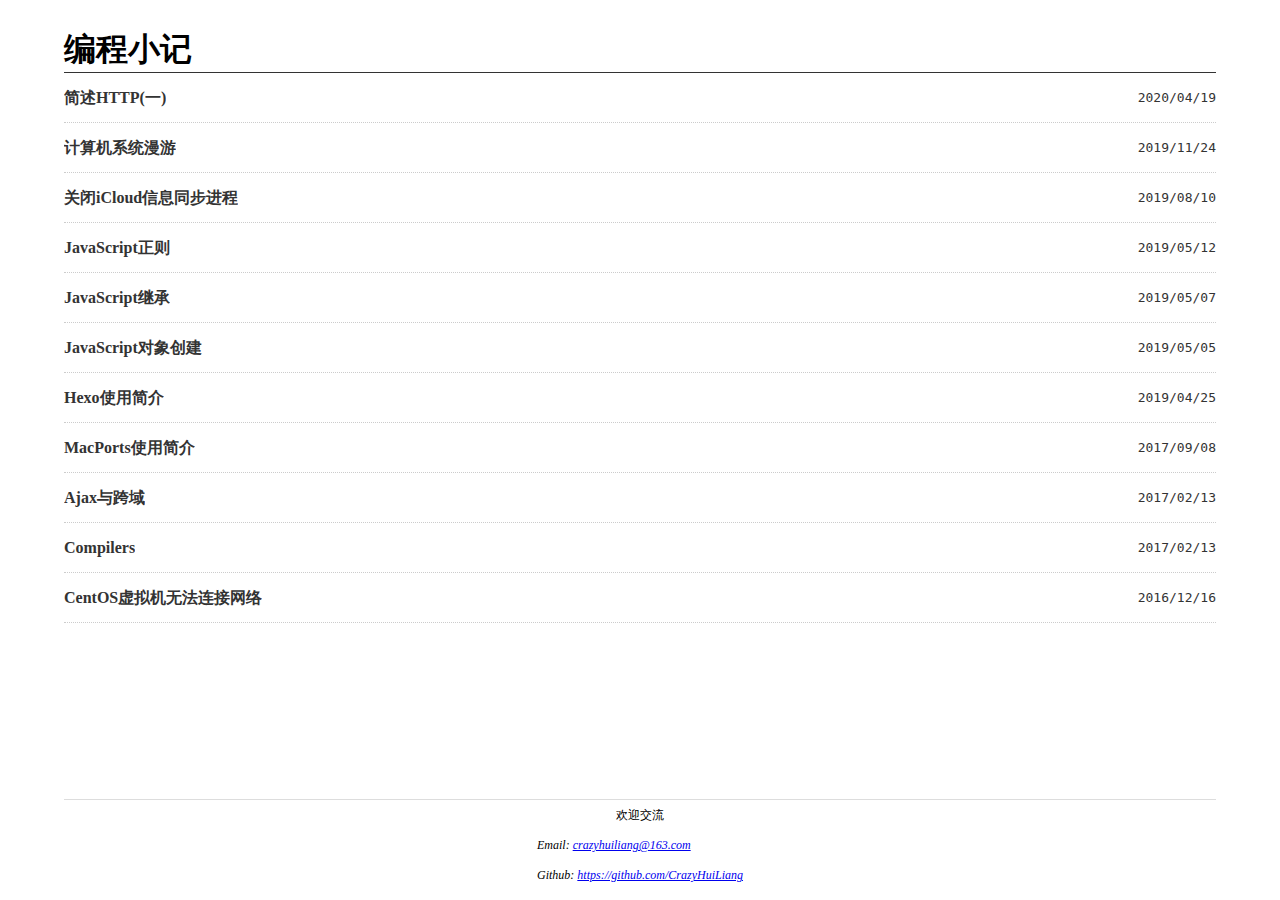
==== index.html @ b88aa9f3 "Site updated: 2022-06-30 18:00:05" ====
<!DOCTYPE html><html lang="ch"><head><meta charset="UTF-8"><meta name="viewport" content="width=device-width,initial-scale=1,minimum-scale=1,maximum-scale=1,user-scalable=no"><meta name="description" content="技术笔记 前端开发"><title>编程小记</title><link rel="stylesheet" href="/styles/layout-bundle.css"><script>var _hmt=_hmt||[];!function(){var e=document.createElement("script");e.src="https://hm.baidu.com/hm.js?3ee29108db650b60a69ef622a9cbefeb";var t=document.getElementsByTagName("script")[0];t.parentNode.insertBefore(e,t)}()</script><meta name="generator" content="Hexo 6.2.0"><link rel="alternate" href="/atom.xml" title="编程小记" type="application/atom+xml"></head><body><div class="main"><header><h1>编程小记</h1></header><ul class="list-container"><li><a title="简述HTTP(一)" href="2020/04/19/简述HTTP-1/"><strong class="title">简述HTTP(一)</strong> <span class="date">2020/04/19</span></a></li><li><a title="计算机系统漫游" href="2019/11/24/计算机系统漫游/"><strong class="title">计算机系统漫游</strong> <span class="date">2019/11/24</span></a></li><li><a title="关闭iCloud信息同步进程" href="2019/08/10/关闭iCloud信息同步进程/"><strong class="title">关闭iCloud信息同步进程</strong> <span class="date">2019/08/10</span></a></li><li><a title="JavaScript正则" href="2019/05/12/JavaScript正则/"><strong class="title">JavaScript正则</strong> <span class="date">2019/05/12</span></a></li><li><a title="JavaScript继承" href="2019/05/07/JavaScript继承/"><strong class="title">JavaScript继承</strong> <span class="date">2019/05/07</span></a></li><li><a title="JavaScript对象创建" href="2019/05/05/JavaScript对象创建/"><strong class="title">JavaScript对象创建</strong> <span class="date">2019/05/05</span></a></li><li><a title="Hexo使用简介" href="2019/04/25/Hexo使用简介/"><strong class="title">Hexo使用简介</strong> <span class="date">2019/04/25</span></a></li><li><a title="MacPorts使用简介" href="2017/09/08/MacPorts使用简介/"><strong class="title">MacPorts使用简介</strong> <span class="date">2017/09/08</span></a></li><li><a title="Ajax与跨域" href="2017/02/13/Ajax与跨域/"><strong class="title">Ajax与跨域</strong> <span class="date">2017/02/13</span></a></li><li><a title="Compilers" href="2017/02/13/Compilers/"><strong class="title">Compilers</strong> <span class="date">2017/02/13</span></a></li><li><a title="CentOS虚拟机无法连接网络" href="2016/12/16/CentOS虚拟机无法连接网络/"><strong class="title">CentOS虚拟机无法连接网络</strong> <span class="date">2016/12/16</span></a></li></ul></div><footer class="site-footer"><section><p>欢迎交流</p><address>Email: <a href="mailto:crazyhuiliang@163.com">crazyhuiliang@163.com</a></address><address>Github: <a target="_blank" rel="noopener" href="https://github.com/CrazyHuiLiang">https://github.com/CrazyHuiLiang</a></address></section></footer></body></html>
---- styles/layout-bundle.css ----
*{padding:0;box-sizing:border-box;margin:0;word-break:break-all}header{border-bottom:#333 double 1px}html{height:100%}body{height:100%;padding:10px 10px;display:flex;flex-direction:column;justify-content:space-between;align-items:center}.main{width:90vw;max-width:1200px;margin:2vh auto 0}.site-footer{width:90vw;line-height:30px;max-width:1200px;border-top:#ddd solid 1px;display:flex;flex-direction:row;justify-content:center;font-size:12px}.site-footer>section>p{text-align:center}.list-container{display:flex;background:#fff;border-radius:5px;flex-direction:column}.list-container li{height:50px;line-height:50px;list-style:none;border-bottom:1px dotted #ccc}.list-container li a{display:flex;flex-direction:row;justify-content:space-between;align-items:center;text-decoration:none;color:#333}.list-container li a .title{white-space:nowrap;overflow:hidden;text-overflow:ellipsis}.list-container li a .date{font-family:monospace}@media (max-width:350px){.date{display:none}}.post-page .create-time{line-height:50px;border-bottom:1px solid #ccc}.post-page h1,.post-page h2,.post-page h3,.post-page h4,.post-page h5{margin-block-start:0.9em}.post-page .content{border-bottom:1px solid #ddd;padding:10px 0}.post-page .content img{max-width:100%}.post-page .content code{padding:0 .5em}.post-page .content em{background:#f8f8f8;border-radius:.5em;border:1px solid #ddd;padding:0 .5em}.post-page .content .highlight{width:100%;background-color:#f6f8fa;margin:10px 0;border:1px solid #ddd;overflow:auto}.post-page .content .highlight .gutter{position:absolute;background:#fff;margin-left:-1px}.post-page .content .highlight .prettyprint{border:none}.post-page .content .highlight .code{padding-left:3em;width:100%}.post-page .content .highlight .line{line-height:1.5em;tab-size:4}.post-page .content>h2{margin-top:.5em;line-height:2em}.post-page .content>p{margin-bottom:1em;line-height:1.5em}.post-page .content table{width:100%;border:1px solid #ddd;border-collapse:collapse}.post-page .content table td,.post-page .content table th,.post-page .content table tr{border:1px solid #ddd;border-collapse:collapse;padding:.5em}.post-page .content li{list-style-position:inside}.post-page .content blockquote{background:#eee;margin:2em 0;padding:1em}.post-page .content blockquote p{margin:.5em 0}.post-page .last-update{line-height:4em;font-size:12px}
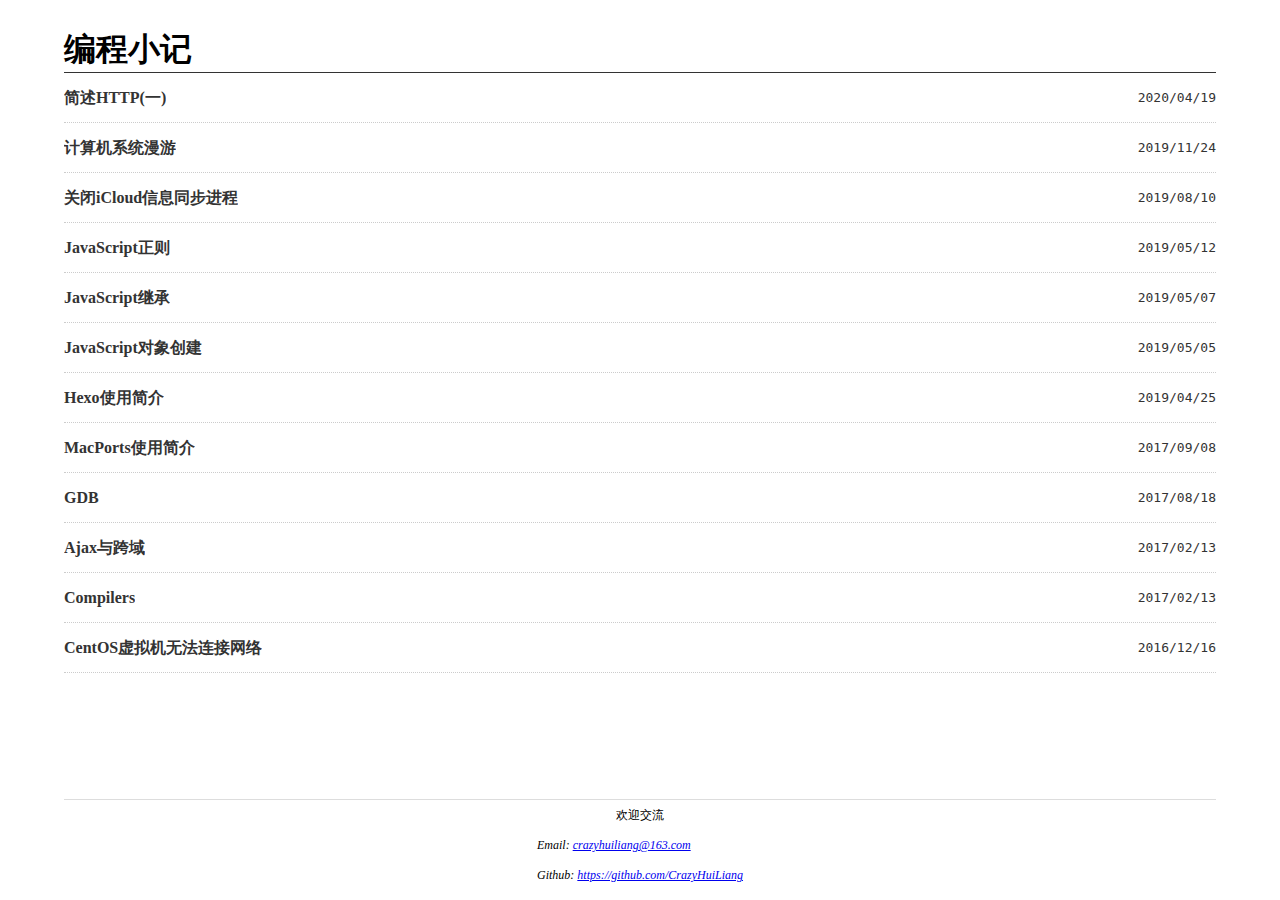
==== commit 5d139a11: "Site updated: 2022-06-30 18:30:27" ====
--- a/index.html
+++ b/index.html
@@ -1 +1,2 @@
-<!DOCTYPE html><html lang="ch"><head><meta charset="UTF-8"><meta name="viewport" content="width=device-width,initial-scale=1,minimum-scale=1,maximum-scale=1,user-scalable=no"><meta name="description" content="技术笔记 前端开发"><title>编程小记</title><link rel="stylesheet" href="/styles/layout-bundle.css"><script>var _hmt=_hmt||[];!function(){var e=document.createElement("script");e.src="https://hm.baidu.com/hm.js?3ee29108db650b60a69ef622a9cbefeb";var t=document.getElementsByTagName("script")[0];t.parentNode.insertBefore(e,t)}()</script><meta name="generator" content="Hexo 6.2.0"><link rel="alternate" href="/atom.xml" title="编程小记" type="application/atom+xml"></head><body><div class="main"><header><h1>编程小记</h1></header><ul class="list-container"><li><a title="简述HTTP(一)" href="2020/04/19/简述HTTP-1/"><strong class="title">简述HTTP(一)</strong> <span class="date">2020/04/19</span></a></li><li><a title="计算机系统漫游" href="2019/11/24/计算机系统漫游/"><strong class="title">计算机系统漫游</strong> <span class="date">2019/11/24</span></a></li><li><a title="关闭iCloud信息同步进程" href="2019/08/10/关闭iCloud信息同步进程/"><strong class="title">关闭iCloud信息同步进程</strong> <span class="date">2019/08/10</span></a></li><li><a title="JavaScript正则" href="2019/05/12/JavaScript正则/"><strong class="title">JavaScript正则</strong> <span class="date">2019/05/12</span></a></li><li><a title="JavaScript继承" href="2019/05/07/JavaScript继承/"><strong class="title">JavaScript继承</strong> <span class="date">2019/05/07</span></a></li><li><a title="JavaScript对象创建" href="2019/05/05/JavaScript对象创建/"><strong class="title">JavaScript对象创建</strong> <span class="date">2019/05/05</span></a></li><li><a title="Hexo使用简介" href="2019/04/25/Hexo使用简介/"><strong class="title">Hexo使用简介</strong> <span class="date">2019/04/25</span></a></li><li><a title="MacPorts使用简介" href="2017/09/08/MacPorts使用简介/"><strong class="title">MacPorts使用简介</strong> <span class="date">2017/09/08</span></a></li><li><a title="Ajax与跨域" href="2017/02/13/Ajax与跨域/"><strong class="title">Ajax与跨域</strong> <span class="date">2017/02/13</span></a></li><li><a title="Compilers" href="2017/02/13/Compilers/"><strong class="title">Compilers</strong> <span class="date">2017/02/13</span></a></li><li><a title="CentOS虚拟机无法连接网络" href="2016/12/16/CentOS虚拟机无法连接网络/"><strong class="title">CentOS虚拟机无法连接网络</strong> <span class="date">2016/12/16</span></a></li></ul></div><footer class="site-footer"><section><p>欢迎交流</p><address>Email: <a href="mailto:crazyhuiliang@163.com">crazyhuiliang@163.com</a></address><address>Github: <a target="_blank" rel="noopener" href="https://github.com/CrazyHuiLiang">https://github.com/CrazyHuiLiang</a></address></section></footer></body></html>+<!DOCTYPE html><html lang="ch"><head><meta charset="UTF-8"><meta name="viewport" content="width=device-width,initial-scale=1,minimum-scale=1,maximum-scale=1,user-scalable=no"><meta name="description" content="技术笔记 前端开发"><title>编程小记</title><link rel="stylesheet" href="/styles/layout-bundle.css"><script>var _hmt=_hmt||[];!function(){var e=document.createElement("script");e.src="https://hm.baidu.com/hm.js?3ee29108db650b60a69ef622a9cbefeb";var t=document.getElementsByTagName("script")[0];t.parentNode.insertBefore(e,t)}()</script><meta name="generator" content="Hexo 6.2.0"><link rel="alternate" href="/atom.xml" title="编程小记" type="application/atom+xml">
+</head><body><div class="main"><header><h1>编程小记</h1></header><ul class="list-container"><li><a title="简述HTTP(一)" href="2020/04/19/简述HTTP-1/"><strong class="title">简述HTTP(一)</strong> <span class="date">2020/04/19</span></a></li><li><a title="计算机系统漫游" href="2019/11/24/计算机系统漫游/"><strong class="title">计算机系统漫游</strong> <span class="date">2019/11/24</span></a></li><li><a title="关闭iCloud信息同步进程" href="2019/08/10/关闭iCloud信息同步进程/"><strong class="title">关闭iCloud信息同步进程</strong> <span class="date">2019/08/10</span></a></li><li><a title="JavaScript正则" href="2019/05/12/JavaScript正则/"><strong class="title">JavaScript正则</strong> <span class="date">2019/05/12</span></a></li><li><a title="JavaScript继承" href="2019/05/07/JavaScript继承/"><strong class="title">JavaScript继承</strong> <span class="date">2019/05/07</span></a></li><li><a title="JavaScript对象创建" href="2019/05/05/JavaScript对象创建/"><strong class="title">JavaScript对象创建</strong> <span class="date">2019/05/05</span></a></li><li><a title="Hexo使用简介" href="2019/04/25/Hexo使用简介/"><strong class="title">Hexo使用简介</strong> <span class="date">2019/04/25</span></a></li><li><a title="MacPorts使用简介" href="2017/09/08/MacPorts使用简介/"><strong class="title">MacPorts使用简介</strong> <span class="date">2017/09/08</span></a></li><li><a title="GDB" href="2017/08/18/GDB/"><strong class="title">GDB</strong> <span class="date">2017/08/18</span></a></li><li><a title="Ajax与跨域" href="2017/02/13/Ajax与跨域/"><strong class="title">Ajax与跨域</strong> <span class="date">2017/02/13</span></a></li><li><a title="Compilers" href="2017/02/13/Compilers/"><strong class="title">Compilers</strong> <span class="date">2017/02/13</span></a></li><li><a title="CentOS虚拟机无法连接网络" href="2016/12/16/CentOS虚拟机无法连接网络/"><strong class="title">CentOS虚拟机无法连接网络</strong> <span class="date">2016/12/16</span></a></li></ul></div><footer class="site-footer"><section><p>欢迎交流</p><address>Email: <a href="mailto:crazyhuiliang@163.com">crazyhuiliang@163.com</a></address><address>Github: <a target="_blank" rel="noopener" href="https://github.com/CrazyHuiLiang">https://github.com/CrazyHuiLiang</a></address></section></footer></body></html>